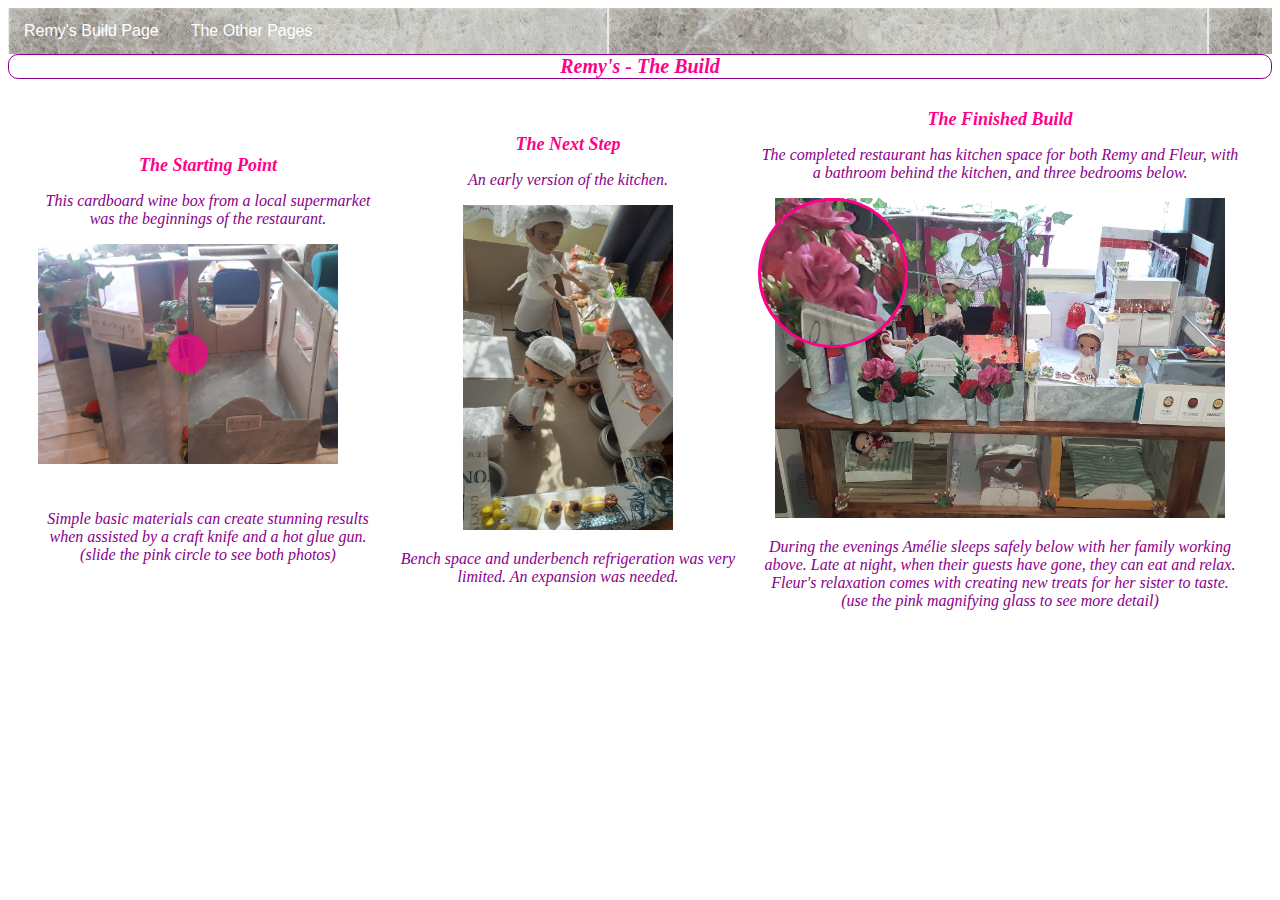
==== build.html @ 7f8b9e97 "new" ====
<!DOCTYPE html>
<!-- This is the Build Page HTML for 158258 Assignment 1 for Student 00094382 -->
<html lang="en">

 <head>
  <meta charset="utf-8" />
  <link rel="stylesheet" type="text/css" href="styles.css"/>
  <script src="JsRemys.js"></script>
  <title>Remy's Signature Dish</title>
 </head>

 <body>
  <div class="navbar">
    <a href="home.html">Remy's Build Page</a>
    <div class="dropdown">
     <button class="dropbtn">The Other Pages
       <i class="fa fa-caret-down"></i>
     </button>
      <div class="dropdown-content">
       <a class="active" href="family.html">The Family</a>
       <a class="active" href="food.html">The Food</a>
       <a class="active" href="build.html">The Build</a>
       <a class="active" href="recipe.html">The Recipe</a>
      </div>
    </div>
  </div>

  <h1>Remy's - The Build</h1>

  <!-- section 1 the photos of the build -->
  <section>
   <div class="flex-columns">
    <div class="flex-rows">

     <div class="flex-rows-sub">
      <div> 
       <h2>The Starting Point</h2>
       <p>This cardboard wine box from a local supermarket was the beginnings of the restaurant.</p>
       <div class="img-comp-container">
        <div class="img-comp-img">
         <img src="img/building_the_restaurant1.jpg" alt="building the restaurant step 1"  width="300" height="220">
        </div>
        <div class="img-comp-img img-comp-overlay">
         <img src="img/building_the_restaurant2.jpg" alt="building the restaurant step 2"  width="300" height="220">
        </div>
       </div>
       <p>Simple basic materials can create stunning results when assisted by a craft knife and a 
          hot glue gun.
       <br>(slide the pink circle to see both photos)</p>
       <script> initComparisons(); </script>
      </div>
     </div>

     <div class="flex-rows-sub">
      <div> 
       <h2>The Next Step</h2>
       <p>An early version of the kitchen.<br></p>
       <img src="img/the_first_kitchen.jpg" alt="the first kitchen" width="210" height="325">
       <p>Bench space and underbench refrigeration was very limited. An expansion was needed.</p>
      </div>
     </div>

     <div class="flex-rows-sub">
      <div> 
       <h2>The Finished Build</h2>
       <p>The completed restaurant has kitchen space for both Remy and Fleur, with a bathroom behind the kitchen, and three bedrooms below.</p>
       <!-- container to facilitate JavaScript for Image Magnifier Glass -->
       <div class="img-magnifier-container">
       <img id="myimage" src="img/Amelie_sleeping.jpg" alt="Amelie sleeping" width="450" height="320">
       </div>
       <p>During the evenings Amélie sleeps safely below with her family working above. 
          Late at night, when their guests have gone, they can eat and relax.<br>
          Fleur's relaxation comes with creating new treats for her sister to taste.
          <br>(use the pink magnifying glass to see more detail)</p>
       <script>magnify("myimage", 3);</script>
      </div>
     </div>

    </div>
   </div>
  </section>
 </body>
</html>
---- styles.css ----
/* Division settings for columns and rows within the sections*/
.flex-columns {
	display: flex;
	flex-direction: column;
        align-items: center;
        text-align: center; 
        background-image: url('img/pink_and_red.JPG');
        background-size: 200px;
	margin: 5px;
	padding: 5px;
}
.flex-columns > div {
	margin: 5px;
	padding: 5px;
	}

.flex-rows {
	display: flex;
        flex-direction: row;
        align-items: center;
        margin: 5px;
	padding: 5px;
}
.flex-rows > div {
        background-image: url('img/marble.JPG');
        background-size: 200px;
 	margin: 5px;
	padding: 5px;
        min-width: 350px;
	}

/* Navbar container */
.navbar {
  overflow: hidden;
  background-color: #333;
  font-family: Arial;
  background-image: url('img/marble.jpg');

}

/* Links inside the navbar */
.navbar a {
  float: left;
  font-size: 16px;
  color: white;
  text-align: center;
  padding: 14px 16px;
  text-decoration: none;
}

/* The dropdown container */
.dropdown {
  float: left;
  overflow: hidden;
}

/* Dropdown button */
.dropdown .dropbtn {
  font-size: 16px;
  border: none;
  outline: none;
  color: white;
  padding: 14px 16px;
  background-color: inherit;
  font-family: inherit; /* Important for vertical align on mobile phones */
  margin: 0; /* Important for vertical align on mobile phones */
}

/* Add a purple background color to navbar links on hover */
.navbar a:hover, .dropdown:hover .dropbtn {
  background-color: #8A008A;
}

/* Dropdown content (hidden by default) */
.dropdown-content {
  display: none;
  position: absolute;
  background-color: #f9f9f9;
  min-width: 160px;
  box-shadow: 0px 8px 16px 0px rgba(0,0,0,0.2);
  z-index: 1;
}

/* Links inside the dropdown */
.dropdown-content a {
  float: none;
  background-color: #FF008A;
  padding: 12px 16px;
  text-decoration: none;
  display: block;
  text-align: left;
}

/* Add a red background color to dropdown links on hover */
.dropdown-content a:hover {
  background-color: red;
}

/* Show the dropdown menu on hover */
.dropdown:hover .dropdown-content {
  display: block;
}


/* Heading settings */
h1 {
      color: #FF008A;
      font-size: 20px;
      text-align: center; 
      font-style: italic;
      border: 1px solid #8A008A;
      border-radius: 10px;
      margin: 0;
      padding: 0px 0;
      
}
h2 {
      color: #FF008A;
      font-size: 18px;
      text-align: center; 
      font-style: italic;
      margin: 0;
      padding: 0px 0;

}
h3 {
      color: #8A008A;
      font-size:16px;
      text-align: center; 
      font-style: italic;
}

p {
      color:#8A008A;
      font-size:16px;
      font-style:italic;
}

/* mouseover settings for recipe ingredient images*/
.hiddentxt {
        text-decoration: none;
        z-index: 99;
}
.hiddenimg {
        display: none;
}

.hiddentxt:hover ~ .hiddenimg {
        display: block;
        position: fixed;
        z-index: 2
}

.hiddentxt2 {
        text-decoration: none;
        z-index: 99;
}
.hiddenimg2 {
        display: none;
}

.hiddentxt2:hover ~ .hiddenimg2 {
        display: block;
        position: fixed;
        z-index: 2
}
.hiddentxt3 {
        text-decoration: none;
        z-index: 99;
}
.hiddenimg3 {
        display: none;
}

.hiddentxt3:hover ~ .hiddenimg3 {
        display: block;
        position: fixed;
        z-index: 2
}
.hiddentxt4 {
        text-decoration: none;
        z-index: 99;
}
.hiddenimg4 {
        display: none;
}

.hiddentxt4:hover ~ .hiddenimg4 {
        display: block;
        position: fixed;
        z-index: 2
}

/* CSS code to support Image Comparison Slider JavaScript */

* {box-sizing: border-box;}

.img-comp-container {
  position: relative;
  height: 250px; 
}

.img-comp-img {
  position: absolute;
  width: auto;
  height: auto;
  overflow: hidden;
}

.img-comp-img img {
  display: block;
  vertical-align: middle;
}

.img-comp-slider {
  position: absolute;
  z-index: 9;
  cursor: ew-resize;
  /*set the appearance of the slider:*/
  width: 40px;
  height: 40px;
  background-color: #FF008A;
  opacity: 0.7;
  border-radius: 50%;
}

/* CSS code to support Image Magnifier Glass JavaScript */
* {box-sizing: border-box;}

.img-magnifier-container {
  position: relative;
}

.img-magnifier-glass {
  position: absolute;
  border: 3px solid #FF008A;
  border-radius: 50%;
  cursor: none;
  /*Set the size of the magnifier glass:*/
  width: 150px;
  height: 150px;
}
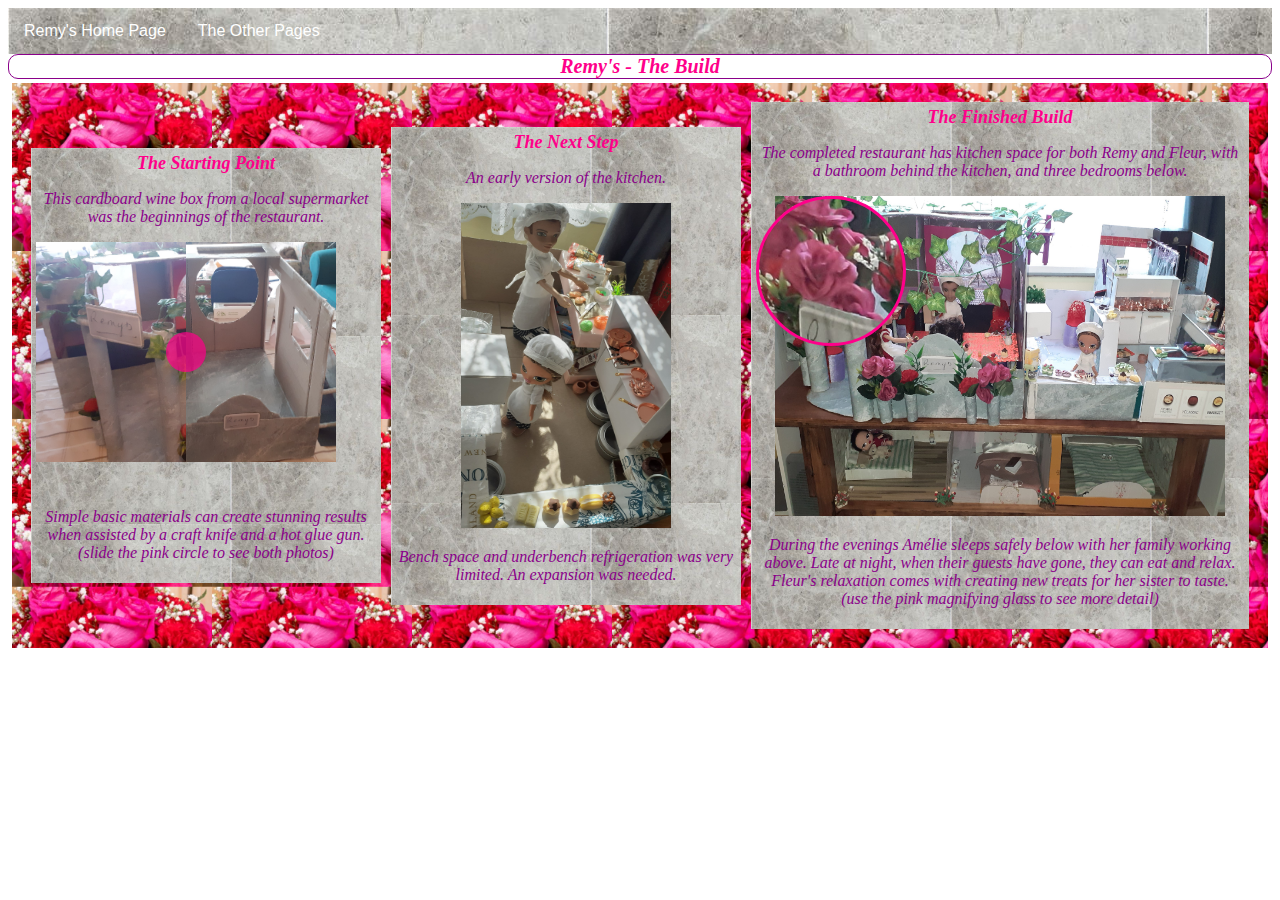
==== commit c84dc68d: "update wording on home link" ====
--- a/build.html
+++ b/build.html
@@ -11,7 +11,7 @@
 
  <body>
   <div class="navbar">
-    <a href="home.html">Remy's Build Page</a>
+    <a href="home.html">Remy's Home Page</a>
     <div class="dropdown">
      <button class="dropbtn">The Other Pages
        <i class="fa fa-caret-down"></i>
--- a/styles.css
+++ b/styles.css
@@ -4,10 +4,10 @@
 	flex-direction: column;
         align-items: center;
         text-align: center; 
-        background-image: url('img/pink_and_red.JPG');
+        background-image: url('img/pink_and_red.jpg');
         background-size: 200px;
-	margin: 5px;
-	padding: 5px;
+	margin: 4px;
+	padding: 4px;
 }
 .flex-columns > div {
 	margin: 5px;
@@ -22,7 +22,7 @@
 	padding: 5px;
 }
 .flex-rows > div {
-        background-image: url('img/marble.JPG');
+        background-image: url('img/marble.jpg');
         background-size: 200px;
  	margin: 5px;
 	padding: 5px;
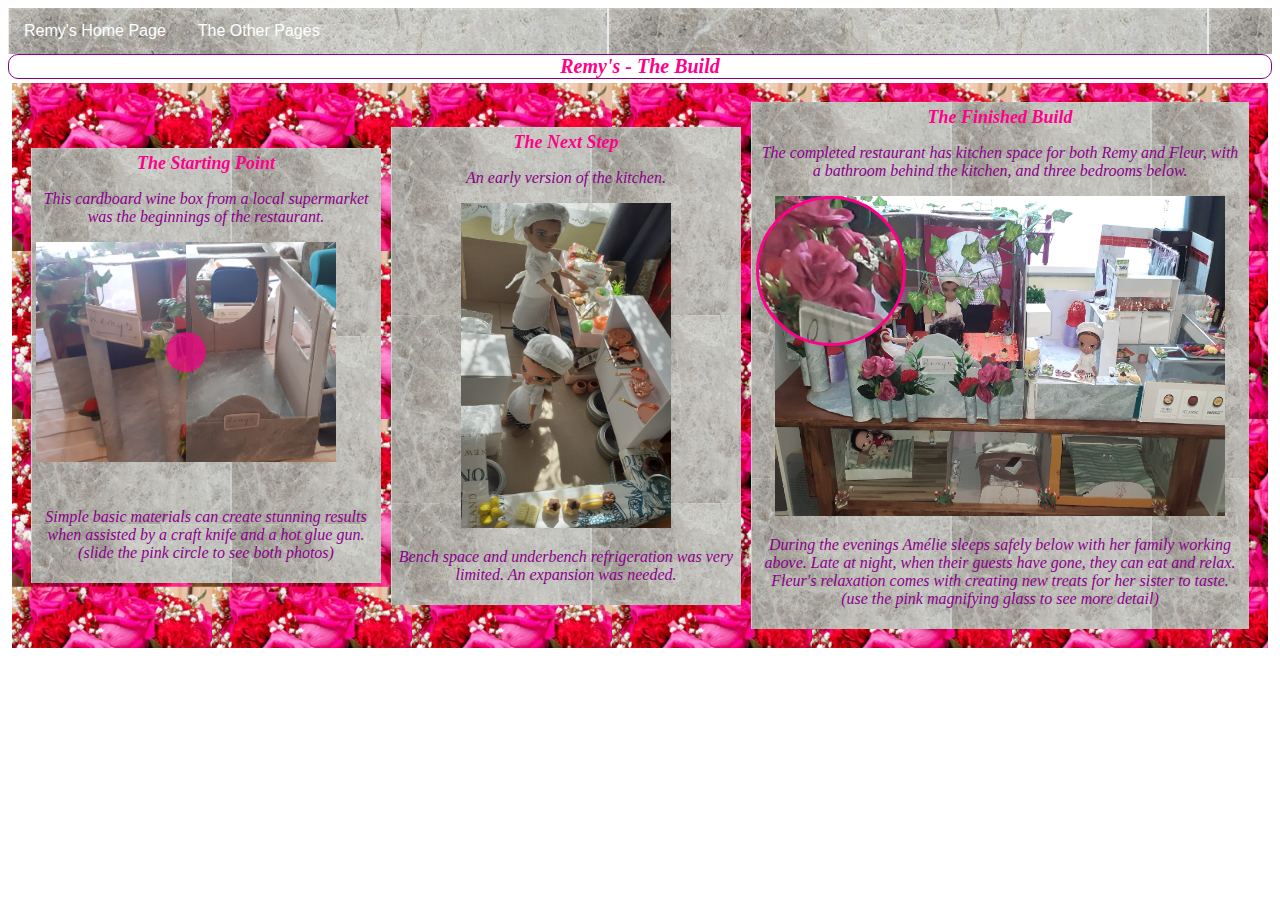
==== commit 7adf31cb: "update home link to index" ====
--- a/build.html
+++ b/build.html
@@ -11,7 +11,7 @@
 
  <body>
   <div class="navbar">
-    <a href="home.html">Remy's Home Page</a>
+    <a href="index.html">Remy's Home Page</a>
     <div class="dropdown">
      <button class="dropbtn">The Other Pages
        <i class="fa fa-caret-down"></i>
